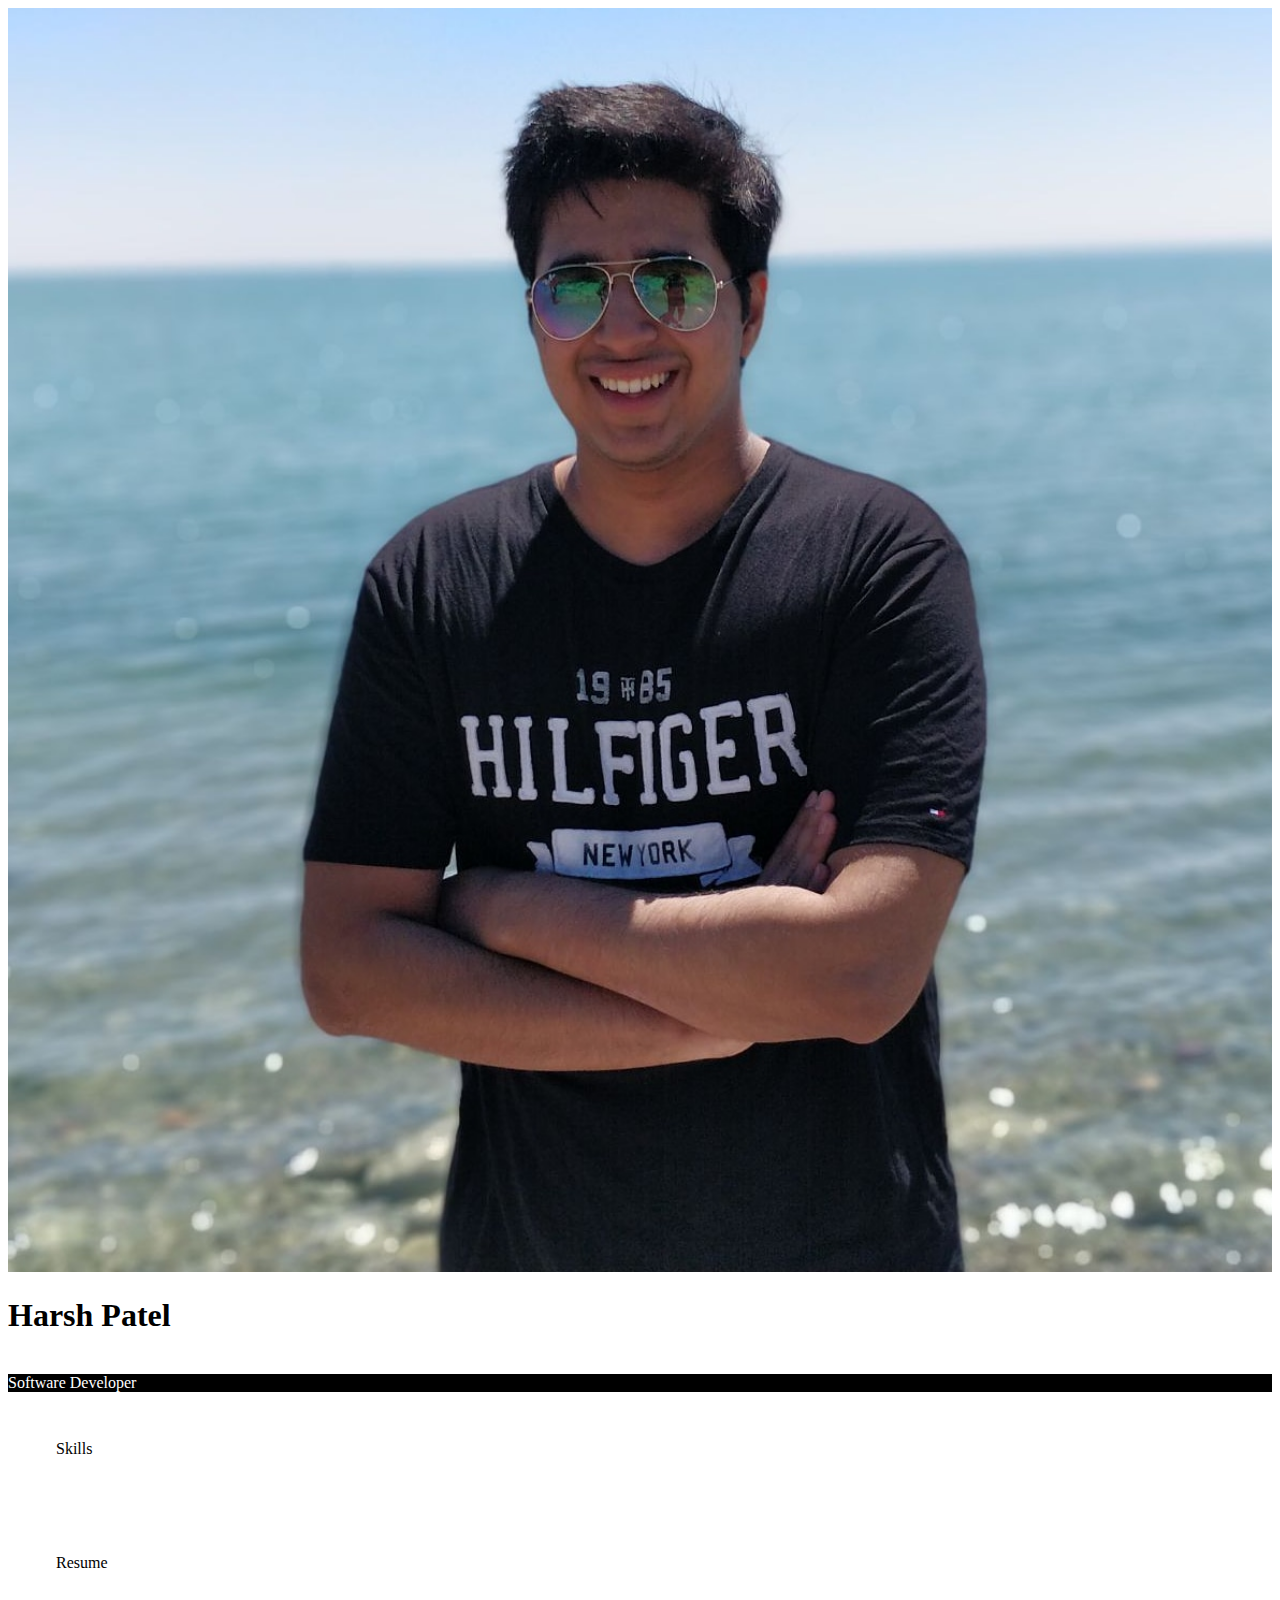
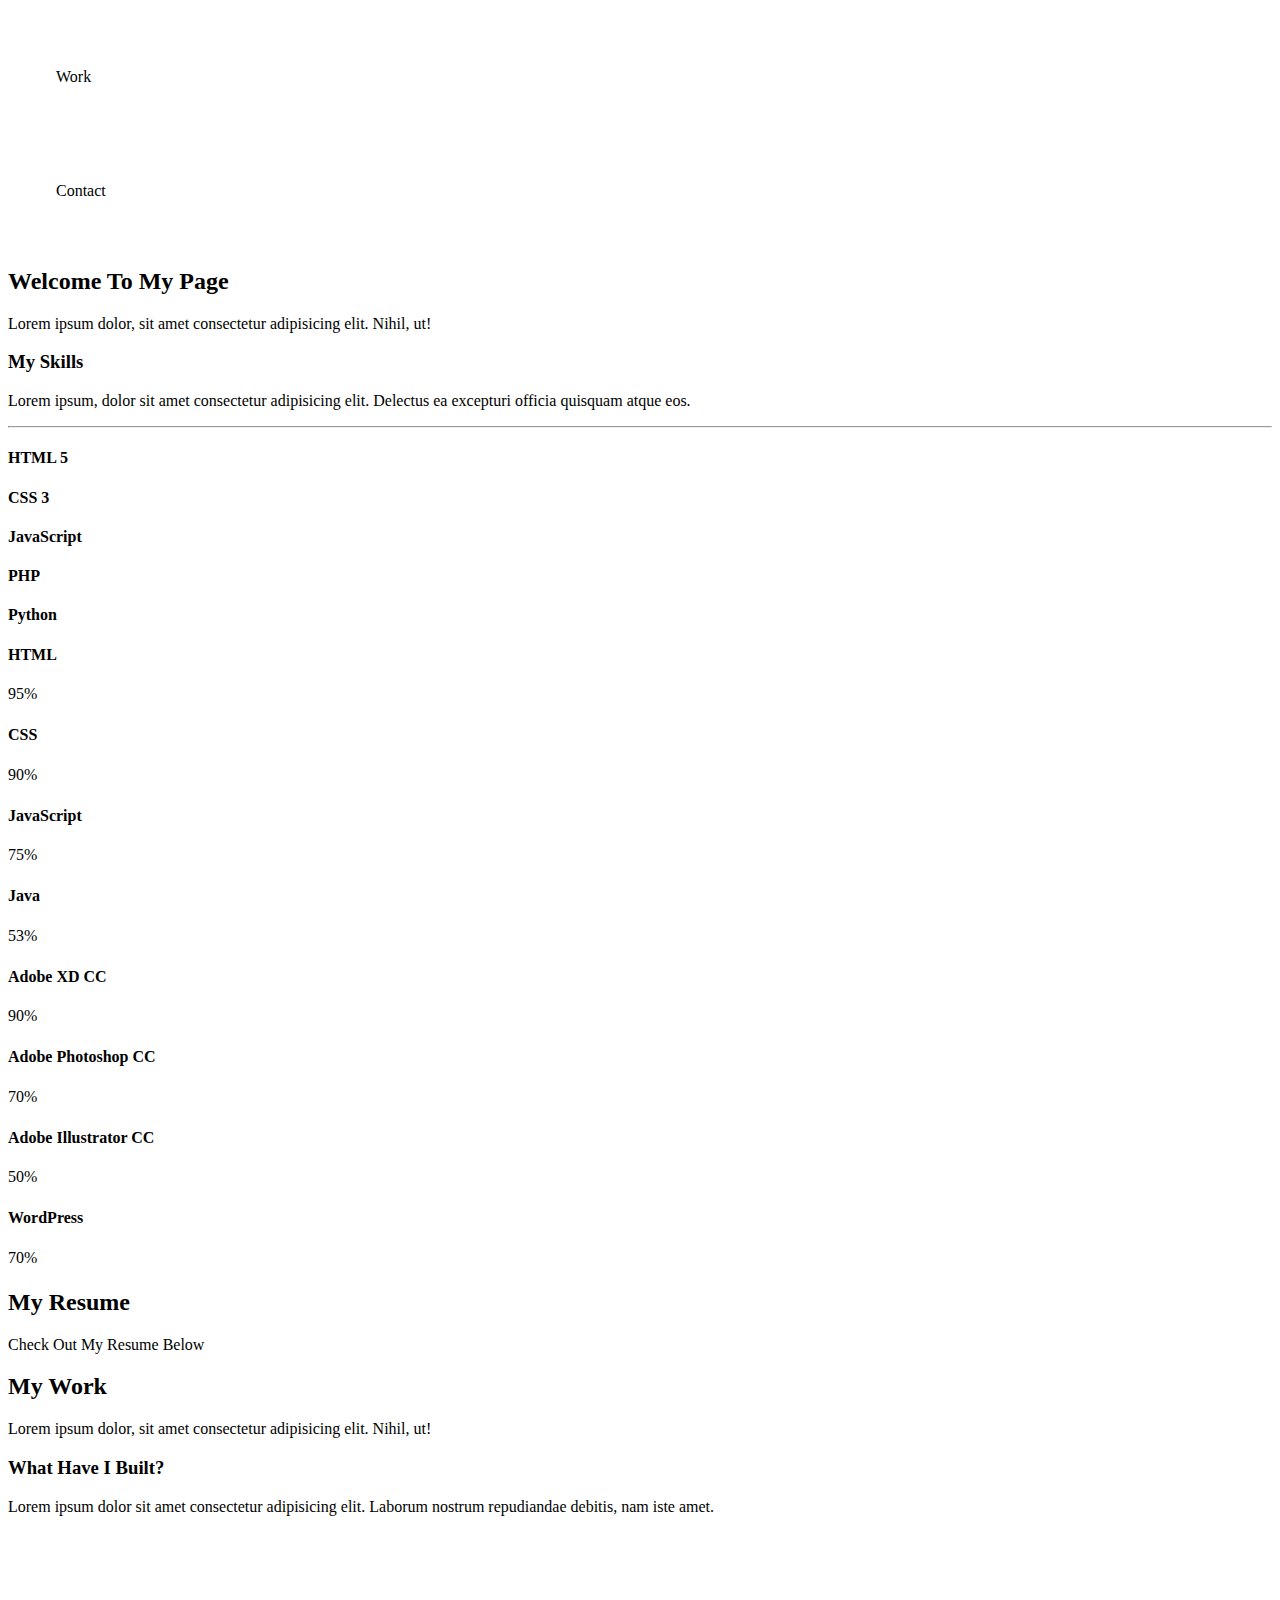
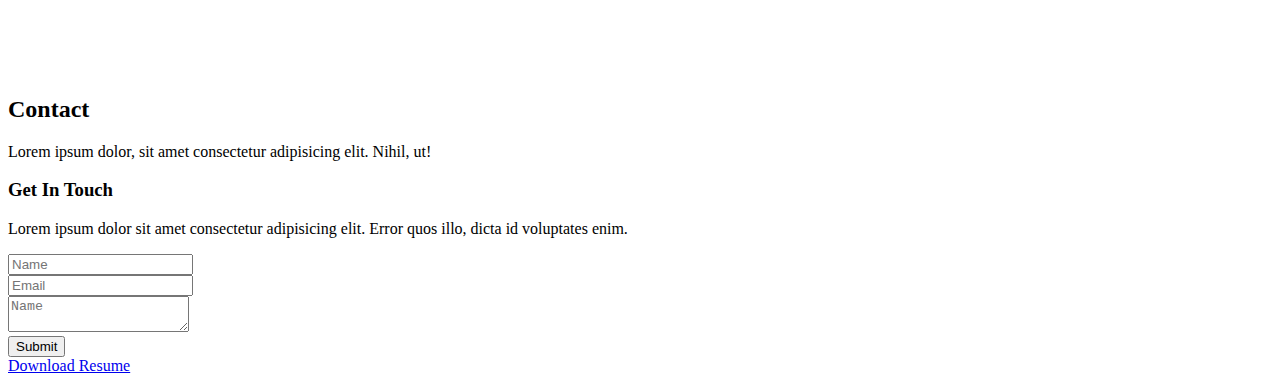
==== portfolio.html @ 093bb456 "Add files via upload" ====
<!DOCTYPE html>
<html lang="en">

<head>
  <meta charset="UTF-8">
  <meta name="viewport" content="width=device-width, initial-scale=1.0">
  <meta http-equiv="X-UA-Compatible" content="ie=edge">
  <link rel="stylesheet" href="https://use.fontawesome.com/releases/v5.0.13/css/all.css" integrity="sha384-DNOHZ68U8hZfKXOrtjWvjxusGo9WQnrNx2sqG0tfsghAvtVlRW3tvkXWZh58N9jp"
    crossorigin="anonymous">
  <link rel="stylesheet" href="https://stackpath.bootstrapcdn.com/bootstrap/4.1.1/css/bootstrap.min.css" integrity="sha384-WskhaSGFgHYWDcbwN70/dfYBj47jz9qbsMId/iRN3ewGhXQFZCSftd1LZCfmhktB"
    crossorigin="anonymous">
  <link rel="stylesheet" href="https://cdnjs.cloudflare.com/ajax/libs/ekko-lightbox/5.3.0/ekko-lightbox.css" />
  <link rel="stylesheet" href="css/style1.css">
  <title>Portfolio</title>
</head>

<body>
  <div class="container">
    <header id="main-header">
      <div class="row no-gutters">
        <div class="col-lg-4 col-md-5">
          <img src="img/person1.jpg" alt="">
        </div>
        <div class="col-lg-8 col-md-7">
          <div class="d-flex flex-column">
            <div class="p-5 bg-dark text-white">
              <div class="d-flex flex-row justify-content-between align-items-center">
                <h1 class="display-5">Harsh Patel</h1>

                <div class = "d-none d-md-block">
                <div>
                  <a href="index.html" class="text-white">
                    <i class="fa fa-home "></i>
                  </a>
                </div>
              </div>
                <div class = "d-none d-md-block">
                <div>
                  <a href="https://linkedin.com/in/contact-harsh-patel/" class="text-white">
                    <i class="fab fa-linkedin-in "></i>
                  </a>
                </div>
              </div>
                <div class = "d-none d-md-block">
                <div>
                  <a href="http://github.com" class="text-white">
                    <i class="fab fa-github "></i>
                  </a>
                </div>
              </div>



              </div>
              <!--show only on small screns -->
              <br>
              <div class="d-flex flex-row justify-content-between align-items-center">
              <div class="d-md-none">
              <div>
                <a href="index.html" class="text-white">
                  <i class="fa fa-home "></i>
                </a>
              </div>
            </div>
              <div class="d-md-none">
              <div>
                <a href="https://linkedin.com/in/contact-harsh-patel/" class="text-white">
                  <i class="fab fa-linkedin-in "></i>
                </a>
              </div>
            </div>
              <div class="d-md-none">
              <div>
                <a href="http://github.com" class="text-white">
                  <i class="fab fa-github "></i>
                </a>
              </div>
            </div>
          </div>



            </div>

            <div class="p-4 bg-black">
              Software Developer
            </div>

            <div>
              <div class="d-flex flex-row text-white align-items-stretch text-center">
                <div class="port-item p-4 bg-primary" data-toggle="collapse" data-target="#home">
                  <i class="fa fa-desktop fa-2x d-block"></i>
                  <span class="d-none d-sm-block">Skills</span>
                </div>
                <div class="port-item p-4 bg-success" data-toggle="collapse" data-target="#resume">
                  <i class="fas fa-graduation-cap fa-2x d-block"></i>
                  <span class="d-none d-sm-block">Resume</span>
                </div>
                <div class="port-item p-4 bg-warning" data-toggle="collapse" data-target="#work">
                  <i class="fas fa-folder-open fa-2x d-block"></i>
                  <span class="d-none d-sm-block">Work</span>
                </div>
                <div class="port-item p-4 bg-danger" data-toggle="collapse" data-target="#contact">
                  <i class="fas fa-envelope fa-2x d-block"></i>
                  <span class="d-none d-sm-block">Contact</span>
                </div>
              </div>
            </div>
          </div>
        </div>
      </div>
    </header>

    <!-- SKILLS -->
    <div id="home" class="collapse show">
      <div class="card card-body bg-primary text-white py-5">
        <h2>Welcome To My Page</h2>
        <p class="lead">Lorem ipsum dolor, sit amet consectetur adipisicing elit. Nihil, ut!</p>
      </div>

      <div class="card card-body py-5">
        <h3>My Skills</h3>
        <p>Lorem ipsum, dolor sit amet consectetur adipisicing elit. Delectus ea excepturi officia quisquam atque eos.</p>
        <hr>
        <h4>HTML 5</h4>
        <div class="progress mb-3">
          <div class="progress-bar bg-success" style="width:100%"></div>
        </div>
        <h4>CSS 3</h4>
        <div class="progress mb-3">
          <div class="progress-bar bg-success" style="width:100%"></div>
        </div>
        <h4>JavaScript</h4>
        <div class="progress mb-3">
          <div class="progress-bar bg-success" style="width:90%"></div>
        </div>
        <h4>PHP</h4>
        <div class="progress mb-3">
          <div class="progress-bar bg-success" style="width:80%"></div>
        </div>
        <h4>Python</h4>
        <div class="progress mb-3">
          <div class="progress-bar bg-success" style="width:70%"></div>
        </div>
      </div>


      <section id="skills" class="bg-light py-3">
        <div class="container">
            <div class="row">
                <div class="col-md-6 mb-3">
                    <h4>HTML</h4>
                    <div class="progress mb-3" style="height:20px;">
                        <div class="progress-bar bg-info progress-bar-striped progress-bar-animated" style="width: 95%">95%</div>
                    </div>
                    <h4>CSS</h4>
                    <div class="progress mb-3" style="height:20px;">
                        <div class="progress-bar bg-info progress-bar-striped progress-bar-animated" style="width: 90%">90%</div>
                    </div>
                    <h4>JavaScript</h4>
                    <div class="progress mb-3" style="height:20px;">
                        <div class="progress-bar bg-info progress-bar-striped progress-bar-animated" style="width: 75%">75%</div>
                    </div>
                    <h4>Java</h4>
                    <div class="progress mb-3" style="height:20px;">
                        <div class="progress-bar bg-info progress-bar-striped progress-bar-animated" style="width: 53%">53%</div>
                    </div>
                </div>
                <div class="col-md-6 mb-3">
                    <h4>Adobe XD CC</h4>
                    <div class="progress mb-3" style="height:20px;">
                        <div class="progress-bar bg-info progress-bar-striped progress-bar-animated" style="width: 90%">90%</div>
                    </div>
                    <h4>Adobe Photoshop CC</h4>
                    <div class="progress mb-3" style="height:20px;">
                        <div class="progress-bar bg-info progress-bar-striped progress-bar-animated" style="width: 70%">70%</div>
                    </div>
                    <h4>Adobe Illustrator CC</h4>
                    <div class="progress mb-3" style="height:20px;">
                        <div class="progress-bar bg-info progress-bar-striped progress-bar-animated" style="width: 50%">50%</div>
                    </div>
                    <h4>WordPress</h4>
                    <div class="progress mb-3" style="height:20px;">
                        <div class="progress-bar bg-info progress-bar-striped progress-bar-animated" style="width: 70%">70%</div>
                    </div>
                </div>
            </div>
        </div>
    </section>


    </div>

    <!-- RESUME -->
    <div id="resume" class="collapse">
      <div class="card card-body bg-success text-white py-5">
        <h2>My Resume</h2>
        <p class="lead">Check Out My Resume Below</p>
      </div>


    </div>

    <!-- WORK -->
    <div id="work" class="collapse">
      <div class="card card-body bg-warning text-white py-5">
        <h2>My Work</h2>
        <p class="lead">Lorem ipsum dolor, sit amet consectetur adipisicing elit. Nihil, ut!</p>
      </div>

      <div class="card card-body py-5">
        <h3>What Have I Built?</h3>
        <p>Lorem ipsum dolor sit amet consectetur adipisicing elit. Laborum nostrum repudiandae debitis, nam iste amet.</p>
        <div class="row no-gutters">
          <div class="col-md-3">
            <a href="https://unsplash.it/1200/768.jpg?image=252" data-toggle="lightbox">
              <img src="https://unsplash.it/600.jpg?image=252" alt="" class="img-fluid">
            </a>
          </div>
          <div class="col-md-3">
            <a href="https://unsplash.it/1200/768.jpg?image=253" data-toggle="lightbox">
              <img src="https://unsplash.it/600.jpg?image=253" alt="" class="img-fluid">
            </a>
          </div>
          <div class="col-md-3">
            <a href="https://unsplash.it/1200/768.jpg?image=254" data-toggle="lightbox">
              <img src="https://unsplash.it/600.jpg?image=254" alt="" class="img-fluid">
            </a>
          </div>
          <div class="col-md-3">
            <a href="https://unsplash.it/1200/768.jpg?image=255" data-toggle="lightbox">
              <img src="https://unsplash.it/600.jpg?image=255" alt="" class="img-fluid">
            </a>
          </div>
        </div>

        <div class="row no-gutters">
          <div class="col-md-3">
            <a href="https://unsplash.it/1200/768.jpg?image=256" data-toggle="lightbox">
              <img src="https://unsplash.it/600.jpg?image=256" alt="" class="img-fluid">
            </a>
          </div>
          <div class="col-md-3">
            <a href="https://unsplash.it/1200/768.jpg?image=257" data-toggle="lightbox">
              <img src="https://unsplash.it/600.jpg?image=257" alt="" class="img-fluid">
            </a>
          </div>
          <div class="col-md-3">
            <a href="https://unsplash.it/1200/768.jpg?image=258" data-toggle="lightbox">
              <img src="https://unsplash.it/600.jpg?image=258" alt="" class="img-fluid">
            </a>
          </div>
          <div class="col-md-3">
            <a href="https://unsplash.it/1200/768.jpg?image=259" data-toggle="lightbox">
              <img src="https://unsplash.it/600.jpg?image=259" alt="" class="img-fluid">
            </a>
          </div>
        </div>
      </div>
    </div>

    <!-- CONTACT -->
    <div id="contact" class="collapse">
      <div class="card card-body bg-danger text-white py-5">
        <h2>Contact</h2>
        <p class="lead">Lorem ipsum dolor, sit amet consectetur adipisicing elit. Nihil, ut!</p>
      </div>

      <div class="card card-body py-5">
        <h3>Get In Touch</h3>
        <p>Lorem ipsum dolor sit amet consectetur adipisicing elit. Error quos illo, dicta id voluptates enim.</p>
        <form>
          <div class="form-group">
            <div class="input-group input-group-lg">
              <div class="input-group-prepend">
                <span class="input-group-text bg-danger text-white">
                  <i class="fas fa-user"></i>
                </span>
              </div>
              <input type="text" class="form-control bg-dark text-white" placeholder="Name">
            </div>
          </div>

          <div class="form-group">
            <div class="input-group input-group-lg">
              <div class="input-group-prepend">
                <span class="input-group-text bg-danger text-white">
                  <i class="fas fa-envelope"></i>
                </span>
              </div>
              <input type="email" class="form-control bg-dark text-white" placeholder="Email">
            </div>
          </div>

          <div class="form-group">
            <div class="input-group input-group-lg">
              <div class="input-group-prepend">
                <span class="input-group-text bg-danger text-white">
                  <i class="fas fa-pencil-alt"></i>
                </span>
              </div>
              <textarea class="form-control bg-dark text-white" placeholder="Name"></textarea>
            </div>
          </div>

          <input type="submit" value="Submit" class="btn btn-danger btn-block btn-lg">
        </form>
      </div>
    </div>


    <!-- FOOTER -->
    <footer id="main-footer" class="p-5 bg-dark text-white">
      <div class="row">
        <div class="col-md-6">
          <a href="resume.pdf" class="btn btn-outline-light">
            <i class="fas fa-cloud"></i> Download Resume
          </a>
        </div>
      </div>
    </footer>
  </div>


  <script src="http://code.jquery.com/jquery-3.3.1.min.js" integrity="sha256-FgpCb/KJQlLNfOu91ta32o/NMZxltwRo8QtmkMRdAu8="
    crossorigin="anonymous"></script>
  <script src="https://cdnjs.cloudflare.com/ajax/libs/popper.js/1.14.3/umd/popper.min.js" integrity="sha384-ZMP7rVo3mIykV+2+9J3UJ46jBk0WLaUAdn689aCwoqbBJiSnjAK/l8WvCWPIPm49"
    crossorigin="anonymous"></script>
  <script src="https://stackpath.bootstrapcdn.com/bootstrap/4.1.1/js/bootstrap.min.js" integrity="sha384-smHYKdLADwkXOn1EmN1qk/HfnUcbVRZyYmZ4qpPea6sjB/pTJ0euyQp0Mk8ck+5T"
    crossorigin="anonymous"></script>
  <script src="https://cdnjs.cloudflare.com/ajax/libs/ekko-lightbox/5.3.0/ekko-lightbox.min.js"></script>

  <script>
    $('.port-item').click(function () {
      $('.collapse').collapse('hide');
    });

    $(document).on('click', '[data-toggle="lightbox"]', function (e) {
      e.preventDefault();
      $(this).ekkoLightbox();
    });
  </script>
</body>

</html>
---- css/style1.css ----
#main-header img {
  width: 100%;
  height: 100%;
}

#main-header .port-item {
  width: 30%;
}

#main-header .port-item:hover {
  opacity: 0.8;
  cursor: pointer;
}

.bg-black {
  color: #fff;
  background: #000;
}

@media (min-width: 1199px) {
  .port-item {
    padding: 3em !important;
  }
}
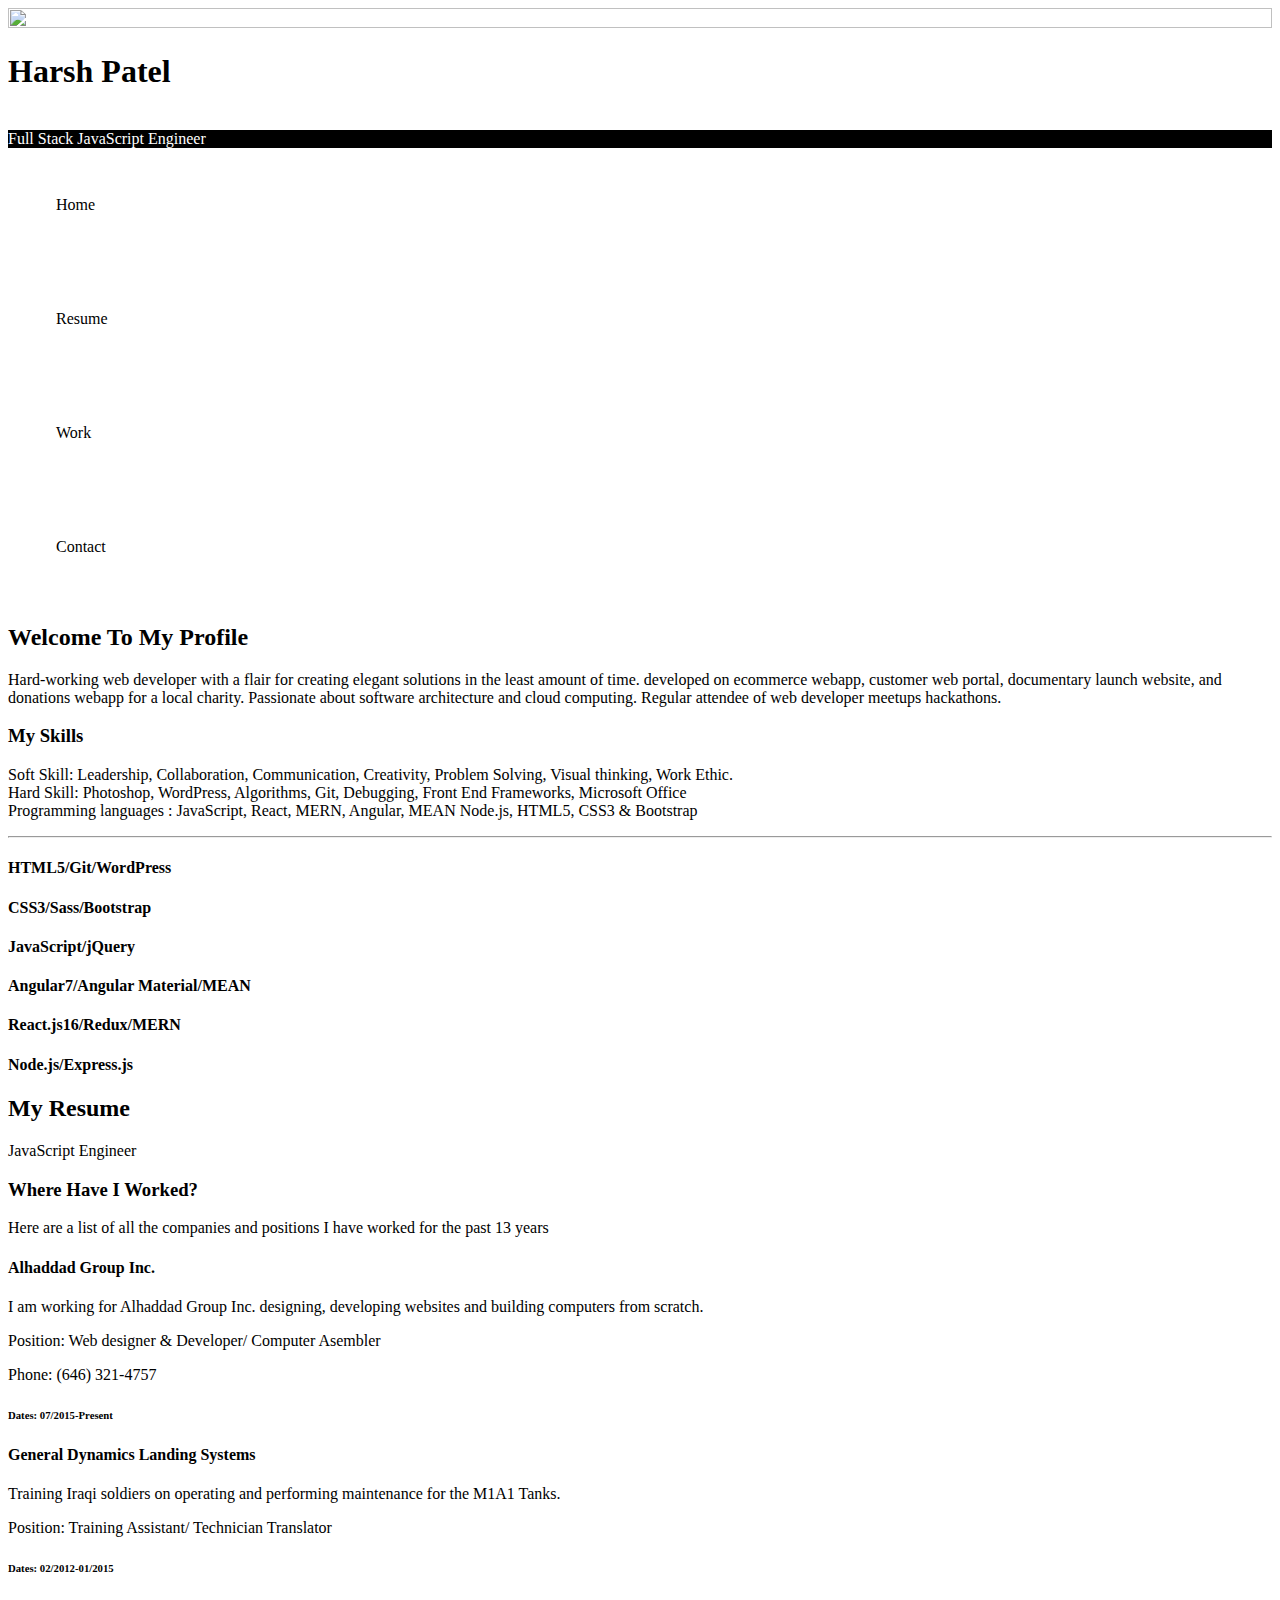
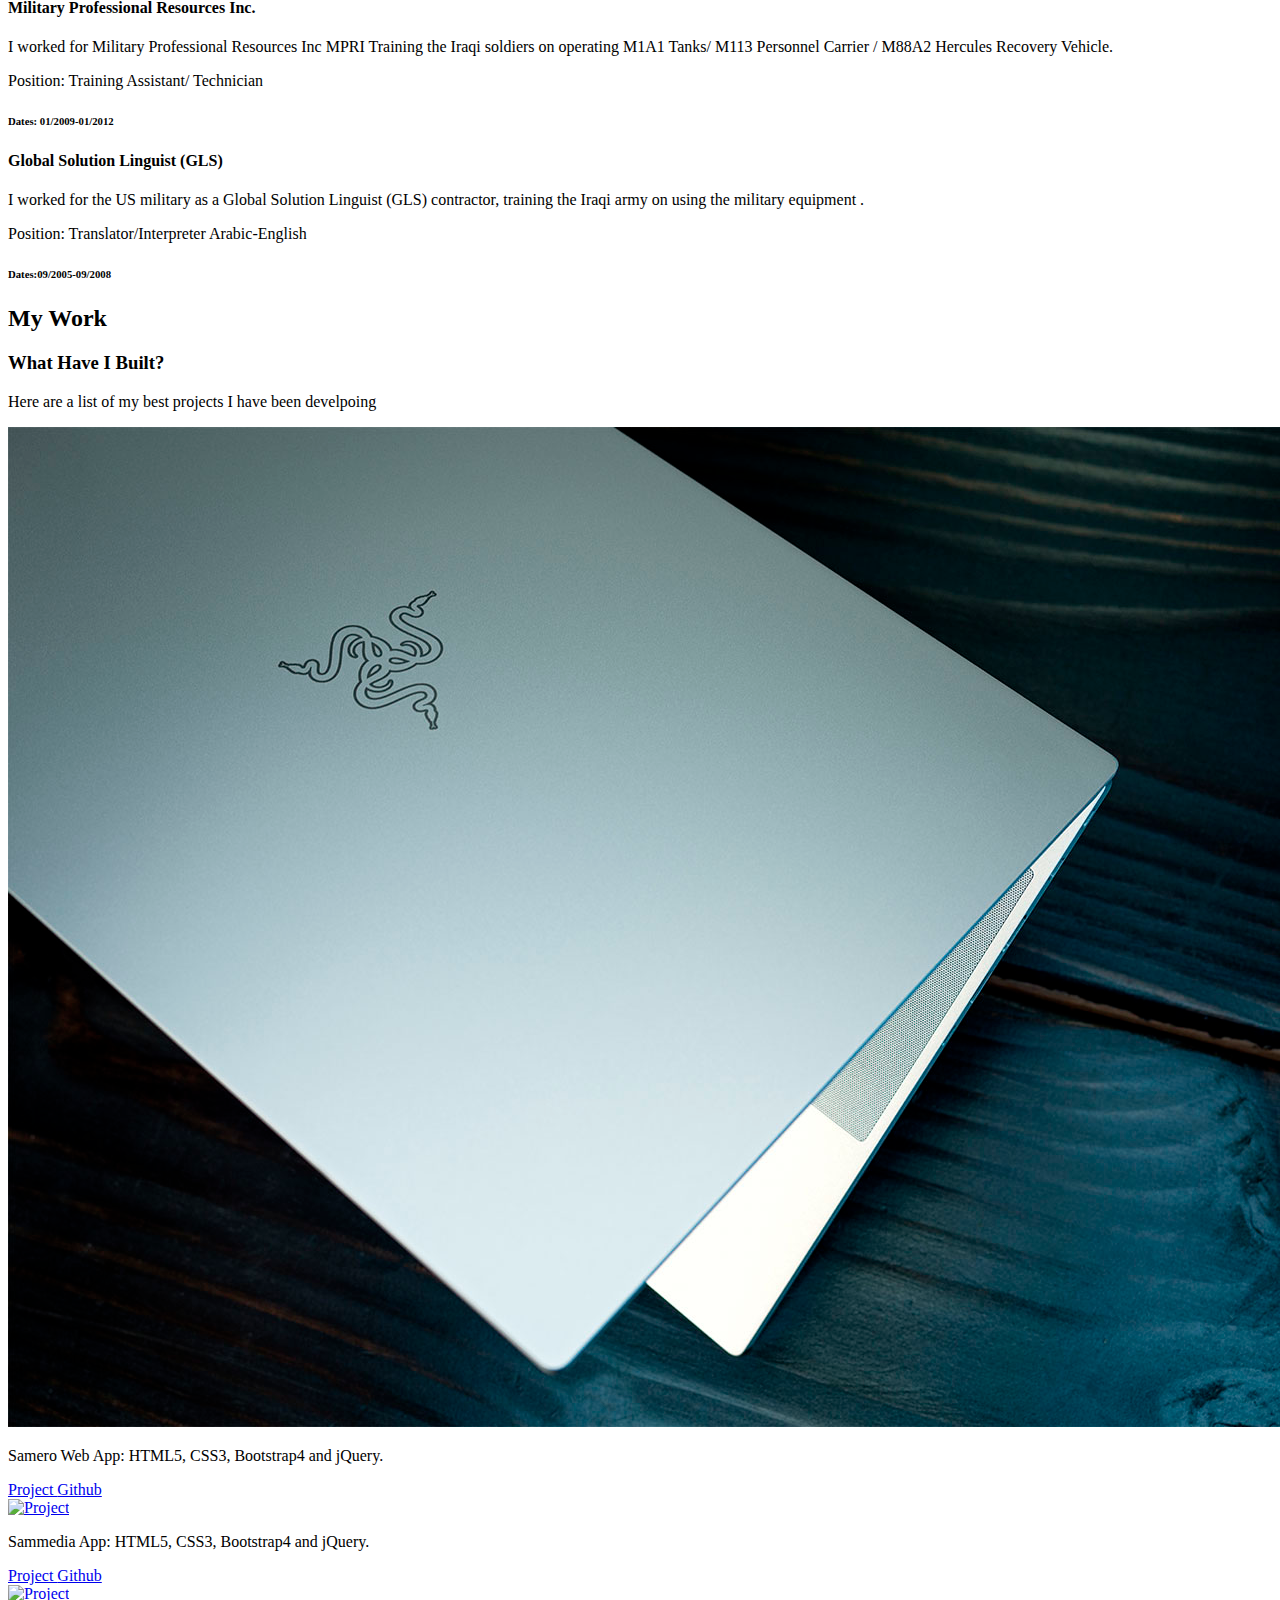
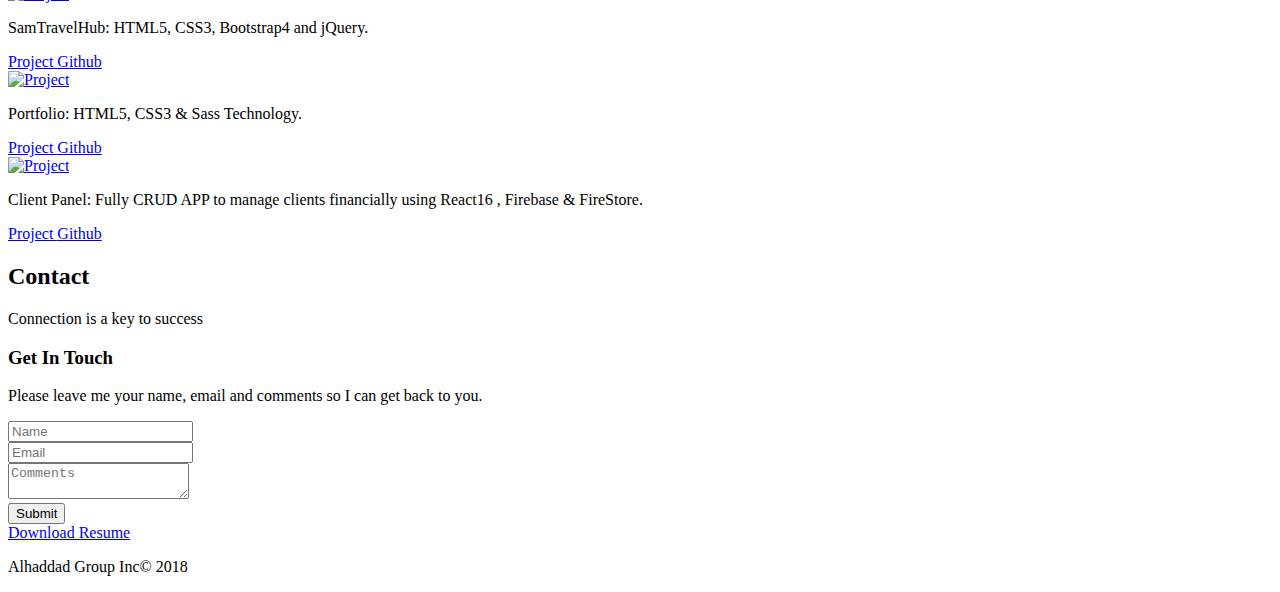
==== commit 77d51744: "Add files via upload" ====
--- a/portfolio.html
+++ b/portfolio.html
@@ -1,57 +1,71 @@
 <!DOCTYPE html>
 <html lang="en">
-
-<head>
-  <meta charset="UTF-8">
-  <meta name="viewport" content="width=device-width, initial-scale=1.0">
-  <meta http-equiv="X-UA-Compatible" content="ie=edge">
-  <link rel="stylesheet" href="https://use.fontawesome.com/releases/v5.0.13/css/all.css" integrity="sha384-DNOHZ68U8hZfKXOrtjWvjxusGo9WQnrNx2sqG0tfsghAvtVlRW3tvkXWZh58N9jp"
-    crossorigin="anonymous">
-  <link rel="stylesheet" href="https://stackpath.bootstrapcdn.com/bootstrap/4.1.1/css/bootstrap.min.css" integrity="sha384-WskhaSGFgHYWDcbwN70/dfYBj47jz9qbsMId/iRN3ewGhXQFZCSftd1LZCfmhktB"
-    crossorigin="anonymous">
-  <link rel="stylesheet" href="https://cdnjs.cloudflare.com/ajax/libs/ekko-lightbox/5.3.0/ekko-lightbox.css" />
-  <link rel="stylesheet" href="css/style1.css">
-  <title>Portfolio</title>
-</head>
-
-<body>
-  <div class="container">
-    <header id="main-header">
-      <div class="row no-gutters">
-        <div class="col-lg-4 col-md-5">
-          <img src="img/person1.jpg" alt="">
-        </div>
-        <div class="col-lg-8 col-md-7">
-          <div class="d-flex flex-column">
-            <div class="p-5 bg-dark text-white">
-              <div class="d-flex flex-row justify-content-between align-items-center">
-                <h1 class="display-5">Harsh Patel</h1>
-
-                <div class = "d-none d-md-block">
-                <div>
-                  <a href="index.html" class="text-white">
-                    <i class="fa fa-home "></i>
-                  </a>
-                </div>
-              </div>
-                <div class = "d-none d-md-block">
-                <div>
-                  <a href="https://linkedin.com/in/contact-harsh-patel/" class="text-white">
-                    <i class="fab fa-linkedin-in "></i>
-                  </a>
-                </div>
-              </div>
-                <div class = "d-none d-md-block">
-                <div>
-                  <a href="http://github.com" class="text-white">
-                    <i class="fab fa-github "></i>
-                  </a>
-                </div>
-              </div>
-
-
-
-              </div>
+  <head>
+    <meta charset="UTF-8" />
+    <meta name="viewport" content="width=device-width, initial-scale=1.0" />
+    <meta http-equiv="X-UA-Compatible" content="ie=edge" />
+    <link rel="stylesheet"
+      href="https://use.fontawesome.com/releases/v5.0.13/css/all.css"
+      integrity="sha384-DNOHZ68U8hZfKXOrtjWvjxusGo9WQnrNx2sqG0tfsghAvtVlRW3tvkXWZh58N9jp" crossorigin="anonymous" />
+    <link
+      rel="stylesheet"
+      href="https://stackpath.bootstrapcdn.com/bootstrap/4.1.1/css/bootstrap.min.css"
+      integrity="sha384-WskhaSGFgHYWDcbwN70/dfYBj47jz9qbsMId/iRN3ewGhXQFZCSftd1LZCfmhktB"
+      crossorigin="anonymous"
+    />
+    <link
+      rel="stylesheet"
+      href="https://cdnjs.cloudflare.com/ajax/libs/ekko-lightbox/5.3.0/ekko-lightbox.css"
+    />
+    <link rel="stylesheet" href="css/style1.css" />
+    <title>Portfolio Grid</title>
+  </head>
+
+  <body>
+    <div class="container">
+      <header id="main-header">
+        <div class="row no-gutters">
+          <div class="col-lg-4 col-md-5">
+            <img src="./img/newMe.jpg" alt="" />
+          </div>
+          <div class="col-lg-8 col-md-7">
+            <div class="d-flex flex-column">
+              <div class="p-5 bg-dark text-white">
+                <div
+                  class="d-flex flex-row justify-content-between align-items-center"
+                >
+                  <h1 class="display-5">Harsh Patel</h1>
+                  <div class = "d-none d-md-block">
+                    <a
+                      href="https://www.linkedin.com/in/sam-alsudani-b62028156/"
+                      class="text-white"
+                      target="_blank"
+                    >
+                      <i class="fab fa-linkedin"></i>
+                    </a>
+                  </div>
+                  <div class = "d-none d-md-block">
+                    <a
+                      href="https://www.facebook.com/WebMonkstech-995941847227523/"
+                      class="text-white"
+                      target="_blank"
+                    >
+                      <i class="fab fa-facebook"></i>
+                    </a>
+                  </div>
+
+                  <div class = "d-none d-md-block">
+                    <a
+                      href="https://github.com/sameralsudani"
+                      class="text-white"
+                      target="_blank"
+                    >
+                      <i class="fab fa-github"></i>
+                    </a>
+                  </div>
+                </div>
+
+
               <!--show only on small screns -->
               <br>
               <div class="d-flex flex-row justify-content-between align-items-center">
@@ -71,275 +85,415 @@
             </div>
               <div class="d-md-none">
               <div>
-                <a href="http://github.com" class="text-white">
+                <a href="https://github.com/Harsh-B-Patel" class="text-white">
                   <i class="fab fa-github "></i>
                 </a>
               </div>
             </div>
           </div>
-
-
-
-            </div>
-
-            <div class="p-4 bg-black">
-              Software Developer
-            </div>
-
-            <div>
-              <div class="d-flex flex-row text-white align-items-stretch text-center">
-                <div class="port-item p-4 bg-primary" data-toggle="collapse" data-target="#home">
-                  <i class="fa fa-desktop fa-2x d-block"></i>
-                  <span class="d-none d-sm-block">Skills</span>
-                </div>
-                <div class="port-item p-4 bg-success" data-toggle="collapse" data-target="#resume">
-                  <i class="fas fa-graduation-cap fa-2x d-block"></i>
-                  <span class="d-none d-sm-block">Resume</span>
-                </div>
-                <div class="port-item p-4 bg-warning" data-toggle="collapse" data-target="#work">
-                  <i class="fas fa-folder-open fa-2x d-block"></i>
-                  <span class="d-none d-sm-block">Work</span>
-                </div>
-                <div class="port-item p-4 bg-danger" data-toggle="collapse" data-target="#contact">
-                  <i class="fas fa-envelope fa-2x d-block"></i>
-                  <span class="d-none d-sm-block">Contact</span>
-                </div>
-              </div>
-            </div>
+    </div>
+
+              <div class="p-4 bg-black">Full Stack JavaScript Engineer</div>
+
+              <div>
+                <div
+                  class="d-flex flex-row text-white align-items-stretch text-center"
+                >
+                  <div
+                    class="port-item p-4 bg-primary"
+                    data-toggle="collapse"
+                    data-target="#home"
+                  >
+                    <i class="fas fa-home fa-2x d-block"></i>
+                    <span class="d-none d-sm-block">Home</span>
+                  </div>
+                  <div
+                    class="port-item p-4 bg-success"
+                    data-toggle="collapse"
+                    data-target="#resume"
+                  >
+                    <i class="fas fa-graduation-cap fa-2x d-block"></i>
+                    <span class="d-none d-sm-block">Resume</span>
+                  </div>
+                  <div
+                    class="port-item p-4 bg-warning"
+                    data-toggle="collapse"
+                    data-target="#work"
+                  >
+                    <i class="fas fa-folder-open fa-2x d-block"></i>
+                    <span class="d-none d-sm-block">Work</span>
+                  </div>
+                  <div
+                    class="port-item p-4 bg-danger"
+                    data-toggle="collapse"
+                    data-target="#contact"
+                  >
+                    <i class="fas fa-envelope fa-2x d-block"></i>
+                    <span class="d-none d-sm-block">Contact</span>
+                  </div>
+                </div>
+              </div>
+            </div>
+          </div>
+        </div>
+      </header>
+
+      <!-- HOME -->
+      <div id="home" class="collapse show">
+        <div class="card card-body bg-primary text-white py-5">
+          <h2>Welcome To My Profile</h2>
+          <p class="lead">
+            Hard-working web developer with a flair for creating elegant
+            solutions in the least amount of time. developed on ecommerce
+            webapp, customer web portal, documentary launch website, and
+            donations webapp for a local charity. Passionate about software
+            architecture and cloud computing. Regular attendee of web developer
+            meetups hackathons.
+          </p>
+        </div>
+
+        <div class="card card-body py-5">
+          <h3>My Skills</h3>
+          <p>
+            Soft Skill: Leadership, Collaboration, Communication, Creativity,
+            Problem Solving, Visual thinking, Work Ethic.<br />
+            Hard Skill: Photoshop, WordPress, Algorithms, Git, Debugging, Front
+            End Frameworks, Microsoft Office<br />
+            Programming languages : JavaScript, React, MERN, Angular, MEAN
+            Node.js, HTML5, CSS3 & Bootstrap
+          </p>
+          <hr />
+          <h4>HTML5/Git/WordPress</h4>
+          <div class="progress mb-3">
+            <div class="progress-bar bg-success" style="width:100%"></div>
+          </div>
+          <h4>CSS3/Sass/Bootstrap</h4>
+          <div class="progress mb-3">
+            <div class="progress-bar bg-success" style="width:100%"></div>
+          </div>
+          <h4>JavaScript/jQuery</h4>
+          <div class="progress mb-3">
+            <div class="progress-bar bg-success" style="width:100%"></div>
+          </div>
+          <h4>Angular7/Angular Material/MEAN</h4>
+          <div class="progress mb-3">
+            <div class="progress-bar bg-success" style="width:100%"></div>
+          </div>
+          <h4>React.js16/Redux/MERN</h4>
+          <div class="progress mb-3">
+            <div class="progress-bar bg-success" style="width:100%"></div>
+          </div>
+          <h4>Node.js/Express.js</h4>
+          <div class="progress mb-3">
+            <div class="progress-bar bg-success" style="width:100%"></div>
           </div>
         </div>
       </div>
-    </header>
-
-    <!-- SKILLS -->
-    <div id="home" class="collapse show">
-      <div class="card card-body bg-primary text-white py-5">
-        <h2>Welcome To My Page</h2>
-        <p class="lead">Lorem ipsum dolor, sit amet consectetur adipisicing elit. Nihil, ut!</p>
+
+      <!-- RESUME -->
+      <div id="resume" class="collapse">
+        <div class="card card-body bg-success text-white py-5">
+          <h2>My Resume</h2>
+          <p class="lead">JavaScript Engineer</p>
+        </div>
+
+        <div class="card card-body py-5">
+          <h3>Where Have I Worked?</h3>
+          <p>
+            Here are a list of all the companies and positions I have worked for the past 13 years
+          </p>
+          <div class="card-deck">
+            <div class="card">
+              <div class="card-body">
+                <h4 class="card-title"> Alhaddad Group Inc.</h4>
+                <p class="card-text">
+                    I am working for Alhaddad Group Inc. designing, developing websites and building computers from scratch.
+                </p>
+                <p class="p-2 mb-3 bg-dark text-white">
+                  Position: Web designer & Developer/ Computer Asembler
+                </p>
+                <p class="p-2 mb-3 bg-dark text-white">Phone: (646) 321-4757</p>
+              </div>
+              <div class="card-footer">
+                <h6 class="text-muted">Dates: 07/2015-Present </h6>
+              </div>
+            </div>
+
+            <div class="card">
+              <div class="card-body">
+                <h4 class="card-title">General Dynamics Landing Systems</h4>
+                <p class="card-text">
+                  Training Iraqi soldiers on operating and performing
+                  maintenance for the M1A1 Tanks.
+                </p>
+                <p class="p-2 mb-3 bg-dark text-white">
+                  Position: Training Assistant/ Technician
+                  Translator
+                </p>
+              </div>
+              <div class="card-footer">
+                <h6 class="text-muted">Dates: 02/2012-01/2015 </h6>
+              </div>
+            </div>
+
+            <div class="card">
+              <div class="card-body">
+                <h4 class="card-title">Military Professional Resources Inc.</h4>
+                <p class="card-text">
+                    I worked for Military Professional Resources Inc MPRI Training the Iraqi soldiers on operating M1A1 Tanks/ M113 Personnel Carrier / M88A2 Hercules Recovery Vehicle.
+                </p>
+                <p class="p-2 mb-3 bg-dark text-white">
+                  Position: Training Assistant/ Technician
+                </p>
+              </div>
+              <div class="card-footer">
+                <h6 class="text-muted">Dates: 01/2009-01/2012</h6>
+              </div>
+            </div>
+            <div class="card">
+              <div class="card-body">
+                <h4 class="card-title">Global Solution Linguist (GLS)</h4>
+                <p class="card-text">
+
+                    I worked for the US military as a Global Solution Linguist (GLS) contractor, training the Iraqi army on using the military equipment .
+                </p>
+                <p class="p-2 mb-3 bg-dark text-white">
+                  Position: Translator/Interpreter Arabic-English
+
+                </p>
+              </div>
+              <div class="card-footer">
+                <h6 class="text-muted">Dates:09/2005-09/2008</h6>
+              </div>
+            </div>
+          </div>
+        </div>
       </div>
 
-      <div class="card card-body py-5">
-        <h3>My Skills</h3>
-        <p>Lorem ipsum, dolor sit amet consectetur adipisicing elit. Delectus ea excepturi officia quisquam atque eos.</p>
-        <hr>
-        <h4>HTML 5</h4>
-        <div class="progress mb-3">
-          <div class="progress-bar bg-success" style="width:100%"></div>
-        </div>
-        <h4>CSS 3</h4>
-        <div class="progress mb-3">
-          <div class="progress-bar bg-success" style="width:100%"></div>
-        </div>
-        <h4>JavaScript</h4>
-        <div class="progress mb-3">
-          <div class="progress-bar bg-success" style="width:90%"></div>
-        </div>
-        <h4>PHP</h4>
-        <div class="progress mb-3">
-          <div class="progress-bar bg-success" style="width:80%"></div>
-        </div>
-        <h4>Python</h4>
-        <div class="progress mb-3">
-          <div class="progress-bar bg-success" style="width:70%"></div>
-        </div>
+      <!-- WORK -->
+      <div id="work" class="collapse">
+        <div class="card card-body bg-warning text-white py-5">
+          <h2>My Work</h2>
+          <p class="lead">
+
+          </p>
+        </div>
+
+          <div class="card card-body py-5">
+            <h3>What Have I Built?</h3>
+            <p>
+                Here are a list of my best projects I have been develpoing
+            </p>
+            <div class="projects">
+                <div class="item">
+                  <a
+                  target="blank"
+                   href="https://sameralsudani.github.io/samero/">
+                    <img src="img/image1.jpg" alt="Project" />
+                  </a>
+                  <p>Samero Web App: HTML5, CSS3, Bootstrap4 and jQuery. </p>
+                  <a
+                  target="_blank"
+                  href="https://sameralsudani.github.io/samero/"class="btn-light d-block text-center mb-1"> <i class="fas fa-eye"></i> Project </a>
+                  <a
+                  target="_blank"
+                  href="https://github.com/sameralsudani/samero"  class="btn-light d-block text-center">
+                    <i class="fab fa-github"></i> Github
+                  </a>
+                </div>
+                <div class="item">
+                  <a
+                  target="blank"
+                   href="https://sameralsudani.github.io/sammedia/">
+                    <img src="img/pexels-photo-374074.jpeg" alt="Project" />
+                  </a>
+                  <p>Sammedia App: HTML5, CSS3, Bootstrap4 and jQuery. </p>
+                  <a
+                  target="_blank"
+                  href="https://sameralsudani.github.io/sammedia/"class="btn-light d-block text-center mb-1"> <i class="fas fa-eye"></i> Project </a>
+                  <a
+                  target="_blank"
+                  href="https://github.com/sameralsudani/sammedia"  class="btn-light d-block text-center">
+                    <i class="fab fa-github"></i> Github
+                  </a>
+                </div>
+                <div class="item">
+                  <a
+                  target="blank"
+                   href="https://sameralsudani.github.io/travelsite/">
+                    <img src="img/pexels-photo-602607.png" alt="Project" />
+                  </a>
+                  <p>SamTravelHub: HTML5, CSS3, Bootstrap4 and jQuery. </p>
+                  <a
+                  target="_blank"
+                  href="https://sameralsudani.github.io/travelsite/"class="btn-light d-block text-center mb-1"> <i class="fas fa-eye"></i> Project </a>
+                  <a
+                  target="_blank"
+                  href="https://github.com/sameralsudani/travelsite"  class="btn-light d-block text-center">
+                    <i class="fab fa-github"></i> Github
+                  </a>
+                </div>
+                <div class="item">
+                  <a
+                  target="blank"
+                   href="https://sameralsudani.github.io/modern_portfolio-final/">
+                    <img src="img/project4.jpg" alt="Project" />
+                  </a>
+                  <p>Portfolio: HTML5, CSS3 & Sass Technology. </p>
+                  <a
+                  target="_blank"
+                  href="https://sameralsudani.github.io/modern_portfolio-final/"class="btn-light d-block text-center mb-1"> <i class="fas fa-eye"></i> Project </a>
+                  <a
+                  target="_blank"
+                  href="https://github.com/sameralsudani/modern_portfolio-final"  class="btn-light d-block text-center">
+                    <i class="fab fa-github"></i> Github
+                  </a>
+                </div>
+                <div class="item">
+                  <a
+                  target="blank"
+                   href="https://reactclientpanel-5f564.firebaseapp.com/login?redirect=%2F">
+                    <img src="img/project3.jpg" alt="Project" />
+                  </a>
+                  <p>Client Panel: Fully CRUD APP to manage clients financially using React16 , Firebase & FireStore. </p>
+                  <a
+                  target="_blank"
+                  href="https://reactclientpanel-5f564.firebaseapp.com/login?redirect=%2F"class="btn-light d-block text-center mb-1"> <i class="fas fa-eye"></i> Project </a>
+                  <a
+                  target="_blank"
+                  href="#"  class="btn-light d-block text-center">
+                    <i class="fab fa-github"></i> Github
+                  </a>
+                </div>
+
+             </div>
+
+          </div>
+
+
+
+
       </div>
 
 
-      <section id="skills" class="bg-light py-3">
-        <div class="container">
-            <div class="row">
-                <div class="col-md-6 mb-3">
-                    <h4>HTML</h4>
-                    <div class="progress mb-3" style="height:20px;">
-                        <div class="progress-bar bg-info progress-bar-striped progress-bar-animated" style="width: 95%">95%</div>
-                    </div>
-                    <h4>CSS</h4>
-                    <div class="progress mb-3" style="height:20px;">
-                        <div class="progress-bar bg-info progress-bar-striped progress-bar-animated" style="width: 90%">90%</div>
-                    </div>
-                    <h4>JavaScript</h4>
-                    <div class="progress mb-3" style="height:20px;">
-                        <div class="progress-bar bg-info progress-bar-striped progress-bar-animated" style="width: 75%">75%</div>
-                    </div>
-                    <h4>Java</h4>
-                    <div class="progress mb-3" style="height:20px;">
-                        <div class="progress-bar bg-info progress-bar-striped progress-bar-animated" style="width: 53%">53%</div>
-                    </div>
-                </div>
-                <div class="col-md-6 mb-3">
-                    <h4>Adobe XD CC</h4>
-                    <div class="progress mb-3" style="height:20px;">
-                        <div class="progress-bar bg-info progress-bar-striped progress-bar-animated" style="width: 90%">90%</div>
-                    </div>
-                    <h4>Adobe Photoshop CC</h4>
-                    <div class="progress mb-3" style="height:20px;">
-                        <div class="progress-bar bg-info progress-bar-striped progress-bar-animated" style="width: 70%">70%</div>
-                    </div>
-                    <h4>Adobe Illustrator CC</h4>
-                    <div class="progress mb-3" style="height:20px;">
-                        <div class="progress-bar bg-info progress-bar-striped progress-bar-animated" style="width: 50%">50%</div>
-                    </div>
-                    <h4>WordPress</h4>
-                    <div class="progress mb-3" style="height:20px;">
-                        <div class="progress-bar bg-info progress-bar-striped progress-bar-animated" style="width: 70%">70%</div>
-                    </div>
-                </div>
-            </div>
-        </div>
-    </section>
-
-
+
+
+
+
+
+
+      <!-- CONTACT -->
+      <div id="contact" class="collapse">
+        <div class="card card-body bg-danger text-white py-5">
+          <h2>Contact</h2>
+          <p class="lead">
+            Connection is a key to success
+          </p>
+        </div>
+
+        <div class="card card-body py-5">
+          <h3>Get In Touch</h3>
+          <p>
+            Please leave me your name, email and comments so I can get back to
+            you.
+          </p>
+          <form>
+            <div class="form-group">
+              <div class="input-group input-group-lg">
+                <div class="input-group-prepend">
+                  <span class="input-group-text bg-danger text-white">
+                    <i class="fas fa-user"></i>
+                  </span>
+                </div>
+                <input
+                  type="text"
+                  class="form-control bg-dark text-white"
+                  placeholder="Name"
+                />
+              </div>
+            </div>
+
+            <div class="form-group">
+              <div class="input-group input-group-lg">
+                <div class="input-group-prepend">
+                  <span class="input-group-text bg-danger text-white">
+                    <i class="fas fa-envelope"></i>
+                  </span>
+                </div>
+                <input
+                  type="email"
+                  class="form-control bg-dark text-white"
+                  placeholder="Email"
+                />
+              </div>
+            </div>
+
+            <div class="form-group">
+              <div class="input-group input-group-lg">
+                <div class="input-group-prepend">
+                  <span class="input-group-text bg-danger text-white">
+                    <i class="fas fa-pencil-alt"></i>
+                  </span>
+                </div>
+                <textarea
+                  class="form-control bg-dark text-white"
+                  placeholder="Comments"
+                ></textarea>
+              </div>
+            </div>
+
+            <input
+              type="submit"
+              value="Submit"
+              class="btn btn-danger btn-block btn-lg"
+            />
+          </form>
+        </div>
+      </div>
+
+      <!-- FOOTER -->
+      <footer id="main-footer" class="p-3 bg-dark text-white">
+
+          <div class="mb-4">
+            <a
+              href="./img/sams-resume-all 12-31-2018.pdf"
+              class="btn btn-outline-light"
+            >
+              <i class="fas fa-cloud"></i> Download Resume
+            </a>
+          </div>
+
+        <div >
+          <p class="text-center" >Alhaddad Group Inc&copy; 2018</p>
+
+      </footer>
     </div>
 
-    <!-- RESUME -->
-    <div id="resume" class="collapse">
-      <div class="card card-body bg-success text-white py-5">
-        <h2>My Resume</h2>
-        <p class="lead">Check Out My Resume Below</p>
-      </div>
-
-
-    </div>
-
-    <!-- WORK -->
-    <div id="work" class="collapse">
-      <div class="card card-body bg-warning text-white py-5">
-        <h2>My Work</h2>
-        <p class="lead">Lorem ipsum dolor, sit amet consectetur adipisicing elit. Nihil, ut!</p>
-      </div>
-
-      <div class="card card-body py-5">
-        <h3>What Have I Built?</h3>
-        <p>Lorem ipsum dolor sit amet consectetur adipisicing elit. Laborum nostrum repudiandae debitis, nam iste amet.</p>
-        <div class="row no-gutters">
-          <div class="col-md-3">
-            <a href="https://unsplash.it/1200/768.jpg?image=252" data-toggle="lightbox">
-              <img src="https://unsplash.it/600.jpg?image=252" alt="" class="img-fluid">
-            </a>
-          </div>
-          <div class="col-md-3">
-            <a href="https://unsplash.it/1200/768.jpg?image=253" data-toggle="lightbox">
-              <img src="https://unsplash.it/600.jpg?image=253" alt="" class="img-fluid">
-            </a>
-          </div>
-          <div class="col-md-3">
-            <a href="https://unsplash.it/1200/768.jpg?image=254" data-toggle="lightbox">
-              <img src="https://unsplash.it/600.jpg?image=254" alt="" class="img-fluid">
-            </a>
-          </div>
-          <div class="col-md-3">
-            <a href="https://unsplash.it/1200/768.jpg?image=255" data-toggle="lightbox">
-              <img src="https://unsplash.it/600.jpg?image=255" alt="" class="img-fluid">
-            </a>
-          </div>
-        </div>
-
-        <div class="row no-gutters">
-          <div class="col-md-3">
-            <a href="https://unsplash.it/1200/768.jpg?image=256" data-toggle="lightbox">
-              <img src="https://unsplash.it/600.jpg?image=256" alt="" class="img-fluid">
-            </a>
-          </div>
-          <div class="col-md-3">
-            <a href="https://unsplash.it/1200/768.jpg?image=257" data-toggle="lightbox">
-              <img src="https://unsplash.it/600.jpg?image=257" alt="" class="img-fluid">
-            </a>
-          </div>
-          <div class="col-md-3">
-            <a href="https://unsplash.it/1200/768.jpg?image=258" data-toggle="lightbox">
-              <img src="https://unsplash.it/600.jpg?image=258" alt="" class="img-fluid">
-            </a>
-          </div>
-          <div class="col-md-3">
-            <a href="https://unsplash.it/1200/768.jpg?image=259" data-toggle="lightbox">
-              <img src="https://unsplash.it/600.jpg?image=259" alt="" class="img-fluid">
-            </a>
-          </div>
-        </div>
-      </div>
-    </div>
-
-    <!-- CONTACT -->
-    <div id="contact" class="collapse">
-      <div class="card card-body bg-danger text-white py-5">
-        <h2>Contact</h2>
-        <p class="lead">Lorem ipsum dolor, sit amet consectetur adipisicing elit. Nihil, ut!</p>
-      </div>
-
-      <div class="card card-body py-5">
-        <h3>Get In Touch</h3>
-        <p>Lorem ipsum dolor sit amet consectetur adipisicing elit. Error quos illo, dicta id voluptates enim.</p>
-        <form>
-          <div class="form-group">
-            <div class="input-group input-group-lg">
-              <div class="input-group-prepend">
-                <span class="input-group-text bg-danger text-white">
-                  <i class="fas fa-user"></i>
-                </span>
-              </div>
-              <input type="text" class="form-control bg-dark text-white" placeholder="Name">
-            </div>
-          </div>
-
-          <div class="form-group">
-            <div class="input-group input-group-lg">
-              <div class="input-group-prepend">
-                <span class="input-group-text bg-danger text-white">
-                  <i class="fas fa-envelope"></i>
-                </span>
-              </div>
-              <input type="email" class="form-control bg-dark text-white" placeholder="Email">
-            </div>
-          </div>
-
-          <div class="form-group">
-            <div class="input-group input-group-lg">
-              <div class="input-group-prepend">
-                <span class="input-group-text bg-danger text-white">
-                  <i class="fas fa-pencil-alt"></i>
-                </span>
-              </div>
-              <textarea class="form-control bg-dark text-white" placeholder="Name"></textarea>
-            </div>
-          </div>
-
-          <input type="submit" value="Submit" class="btn btn-danger btn-block btn-lg">
-        </form>
-      </div>
-    </div>
-
-
-    <!-- FOOTER -->
-    <footer id="main-footer" class="p-5 bg-dark text-white">
-      <div class="row">
-        <div class="col-md-6">
-          <a href="resume.pdf" class="btn btn-outline-light">
-            <i class="fas fa-cloud"></i> Download Resume
-          </a>
-        </div>
-      </div>
-    </footer>
-  </div>
-
-
-  <script src="http://code.jquery.com/jquery-3.3.1.min.js" integrity="sha256-FgpCb/KJQlLNfOu91ta32o/NMZxltwRo8QtmkMRdAu8="
-    crossorigin="anonymous"></script>
-  <script src="https://cdnjs.cloudflare.com/ajax/libs/popper.js/1.14.3/umd/popper.min.js" integrity="sha384-ZMP7rVo3mIykV+2+9J3UJ46jBk0WLaUAdn689aCwoqbBJiSnjAK/l8WvCWPIPm49"
-    crossorigin="anonymous"></script>
-  <script src="https://stackpath.bootstrapcdn.com/bootstrap/4.1.1/js/bootstrap.min.js" integrity="sha384-smHYKdLADwkXOn1EmN1qk/HfnUcbVRZyYmZ4qpPea6sjB/pTJ0euyQp0Mk8ck+5T"
-    crossorigin="anonymous"></script>
-  <script src="https://cdnjs.cloudflare.com/ajax/libs/ekko-lightbox/5.3.0/ekko-lightbox.min.js"></script>
-
-  <script>
-    $('.port-item').click(function () {
-      $('.collapse').collapse('hide');
-    });
-
-    $(document).on('click', '[data-toggle="lightbox"]', function (e) {
-      e.preventDefault();
-      $(this).ekkoLightbox();
-    });
-  </script>
-</body>
-
+    <script
+      src="https://code.jquery.com/jquery-3.3.1.min.js"
+      integrity="sha256-FgpCb/KJQlLNfOu91ta32o/NMZxltwRo8QtmkMRdAu8="
+      crossorigin="anonymous"
+    ></script>
+    <script
+      src="https://cdnjs.cloudflare.com/ajax/libs/popper.js/1.14.3/umd/popper.min.js"
+      integrity="sha384-ZMP7rVo3mIykV+2+9J3UJ46jBk0WLaUAdn689aCwoqbBJiSnjAK/l8WvCWPIPm49"
+      crossorigin="anonymous"
+    ></script>
+    <script
+      src="https://stackpath.bootstrapcdn.com/bootstrap/4.1.1/js/bootstrap.min.js"
+      integrity="sha384-smHYKdLADwkXOn1EmN1qk/HfnUcbVRZyYmZ4qpPea6sjB/pTJ0euyQp0Mk8ck+5T"
+      crossorigin="anonymous"
+    ></script>
+    <script src="https://cdnjs.cloudflare.com/ajax/libs/ekko-lightbox/5.3.0/ekko-lightbox.min.js"></script>
+
+    <script>
+      $('.port-item').click(function() {
+        $('.collapse').collapse('hide');
+      });
+      $(document).on('click', '[data-toggle="lightbox"]', function(e) {
+        e.preventDefault();
+        $(this).ekkoLightbox();
+      });
+    </script>
+  </body>
 </html>
